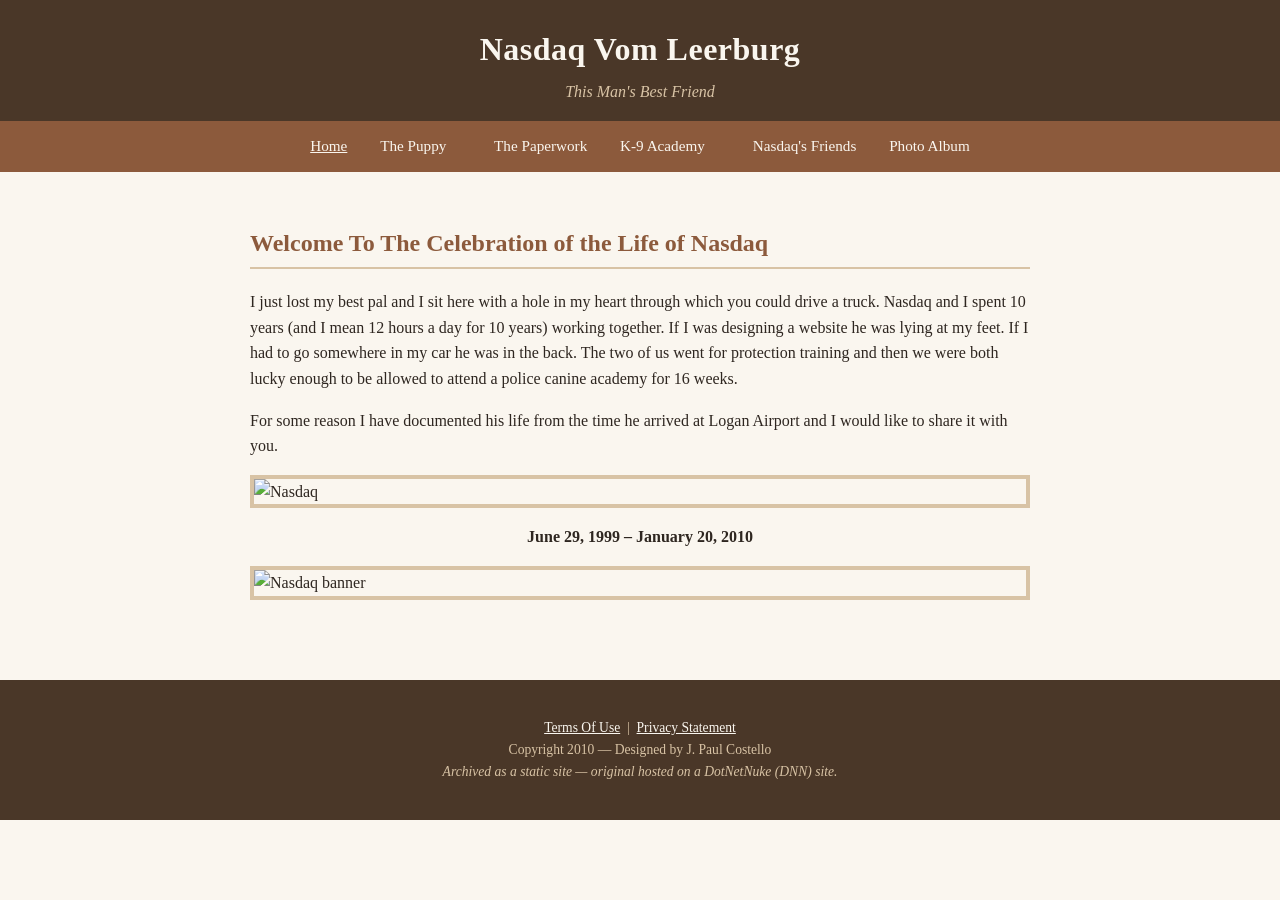
==== index.html @ 0f3214bf "New Website" ====
<!DOCTYPE html>
<html lang="en">
<head>
<meta charset="UTF-8">
<meta name="viewport" content="width=device-width, initial-scale=1">
<title>Nasdaq &gt; Home</title>
<link rel="stylesheet" href="style.css">
</head>
<body>
<header class="site-header">
  <h1><a href="index.html">Nasdaq Vom Leerburg</a></h1>
  <p class="tagline">This Man's Best Friend</p>
</header>
<nav class="site-nav">
      <a href="index.html" class="active">Home</a>
      <a href="the-puppy.html">The Puppy</a>
      <a href="the-paperwork.html"> The Paperwork</a>
      <a href="k9-academy.html">K-9 Academy</a>
      <a href="nasdaqs-friends.html"> Nasdaq's Friends</a>
      <a href="photo-album.html">Photo Album</a>
</nav>
<main>

<h2>Welcome To The Celebration of the Life of Nasdaq</h2>
<p>I just lost my best pal and I sit here with a hole in my heart through which you could drive a truck. Nasdaq and I spent 10 years (and I mean 12 hours a day for 10 years) working together. If I was designing a website he was lying at my feet. If I had to go somewhere in my car he was in the back. The two of us went for protection training and then we were both lucky enough to be allowed to attend a police canine academy for 16 weeks.</p>
<p>For some reason I have documented his life from the time he arrived at Logan Airport and I would like to share it with you.</p>
<img src="http://powerdnn.costello.com/portals/11/Graphics/Naz200-500.png" alt="Nasdaq">
<p style="text-align:center;"><strong>June 29, 1999 &ndash; January 20, 2010</strong></p>
<img src="http://powerdnn.costello.com/portals/11/Graphics/Banner_1.jpg" alt="Nasdaq banner">

</main>
<footer class="site-footer">
  <p><a href="terms.html">Terms Of Use</a> &nbsp;|&nbsp; <a href="privacy.html">Privacy Statement</a><br>
  Copyright 2010 &mdash; Designed by J. Paul Costello<br>
  <em>Archived as a static site &mdash; original hosted on a DotNetNuke (DNN) site.</em></p>
</footer>
</body>
</html>
---- style.css ----
:root {
  --brown: #4a3728;
  --tan: #d8c3a5;
  --cream: #faf6ef;
  --accent: #8c5a3c;
  --text: #2e2620;
}

* { box-sizing: border-box; }

body {
  margin: 0;
  font-family: Georgia, 'Times New Roman', serif;
  background: var(--cream);
  color: var(--text);
  line-height: 1.6;
}

header.site-header {
  background: var(--brown);
  color: var(--cream);
  padding: 1.5rem 1rem 1rem;
  text-align: center;
}

header.site-header h1 {
  margin: 0 0 0.25rem;
  font-size: 2rem;
  letter-spacing: 0.5px;
}

header.site-header h1 a {
  color: var(--cream);
  text-decoration: none;
}

header.site-header .tagline {
  margin: 0;
  font-style: italic;
  color: var(--tan);
}

nav.site-nav {
  background: var(--accent);
  display: flex;
  flex-wrap: wrap;
  justify-content: center;
  gap: 0.25rem 1.25rem;
  padding: 0.6rem 1rem;
}

nav.site-nav a {
  color: var(--cream);
  text-decoration: none;
  font-size: 0.95rem;
  padding: 0.25rem 0.4rem;
}

nav.site-nav a:hover, nav.site-nav a.active {
  text-decoration: underline;
}

main {
  max-width: 820px;
  margin: 0 auto;
  padding: 2rem 1.25rem 4rem;
}

main h2 {
  color: var(--accent);
  border-bottom: 2px solid var(--tan);
  padding-bottom: 0.3rem;
}

main img {
  max-width: 100%;
  height: auto;
  display: block;
  margin: 1rem auto;
  border: 4px solid var(--tan);
}

main a { color: var(--accent); }

details.diary-entry {
  background: #fff;
  border: 1px solid var(--tan);
  border-radius: 6px;
  margin: 0.75rem 0;
  padding: 0.6rem 1rem;
}

details.diary-entry summary {
  cursor: pointer;
  font-weight: bold;
  color: var(--brown);
}

details.diary-entry p { margin: 0.75rem 0; }

table.friends-table, table.photo-table {
  width: 100%;
  border-collapse: collapse;
  margin: 1rem 0;
}

table.friends-table td, table.photo-table td {
  border: 1px solid var(--tan);
  padding: 0.6rem;
  vertical-align: top;
}

.photo-table figure { margin: 0; text-align: center; }
.photo-table figcaption { font-size: 0.85rem; margin-top: 0.3rem; }
.photo-table img { border: 2px solid var(--tan); max-width: 100%; }

footer.site-footer {
  text-align: center;
  padding: 1.5rem 1rem;
  background: var(--brown);
  color: var(--tan);
  font-size: 0.85rem;
}

footer.site-footer a { color: var(--cream); }

.notice {
  background: #fff7e6;
  border: 1px solid #e8c778;
  padding: 0.75rem 1rem;
  border-radius: 6px;
  font-size: 0.9rem;
  margin-bottom: 1.5rem;
}
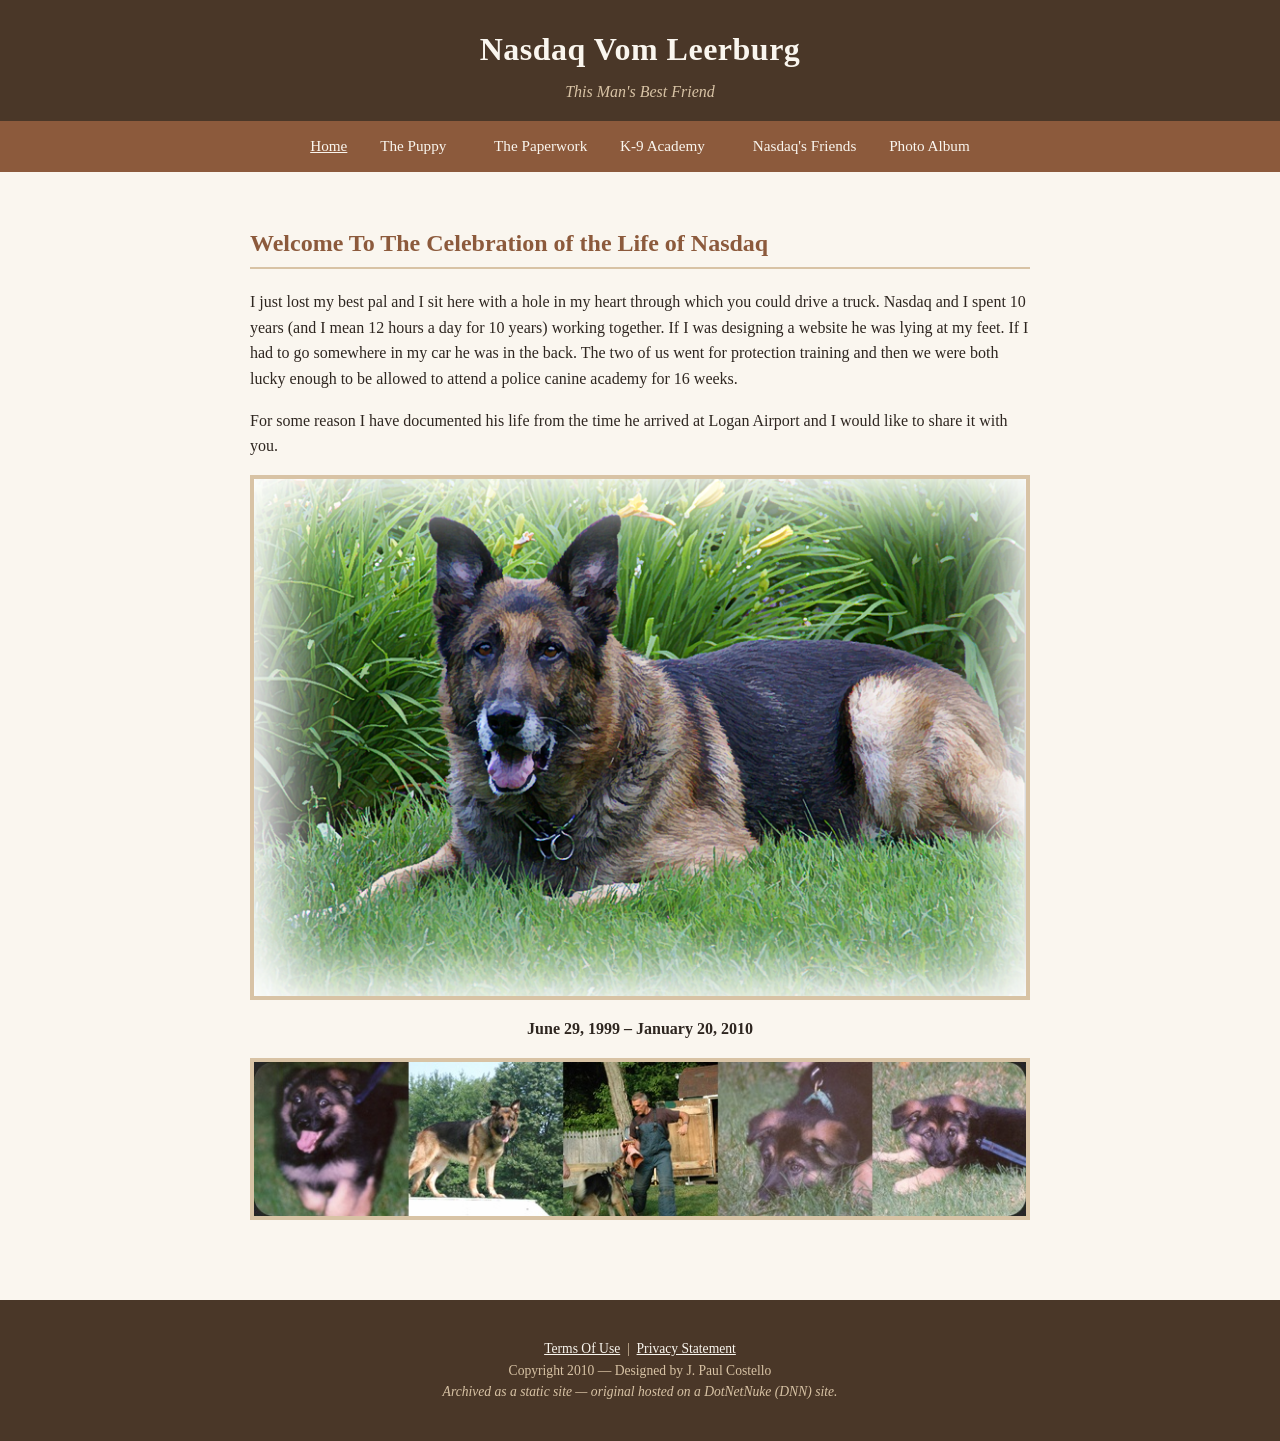
==== commit a9b53424: "added images added images and updated image sources" ====
--- a/index.html
+++ b/index.html
@@ -24,9 +24,9 @@
 <h2>Welcome To The Celebration of the Life of Nasdaq</h2>
 <p>I just lost my best pal and I sit here with a hole in my heart through which you could drive a truck. Nasdaq and I spent 10 years (and I mean 12 hours a day for 10 years) working together. If I was designing a website he was lying at my feet. If I had to go somewhere in my car he was in the back. The two of us went for protection training and then we were both lucky enough to be allowed to attend a police canine academy for 16 weeks.</p>
 <p>For some reason I have documented his life from the time he arrived at Logan Airport and I would like to share it with you.</p>
-<img src="http://powerdnn.costello.com/portals/11/Graphics/Naz200-500.png" alt="Nasdaq">
+<img src="/images/Naz200-500.png" alt="Nasdaq">
 <p style="text-align:center;"><strong>June 29, 1999 &ndash; January 20, 2010</strong></p>
-<img src="http://powerdnn.costello.com/portals/11/Graphics/Banner_1.jpg" alt="Nasdaq banner">
+<img src="images/Banner_1.jpg" alt="Nasdaq banner">
 
 </main>
 <footer class="site-footer">
